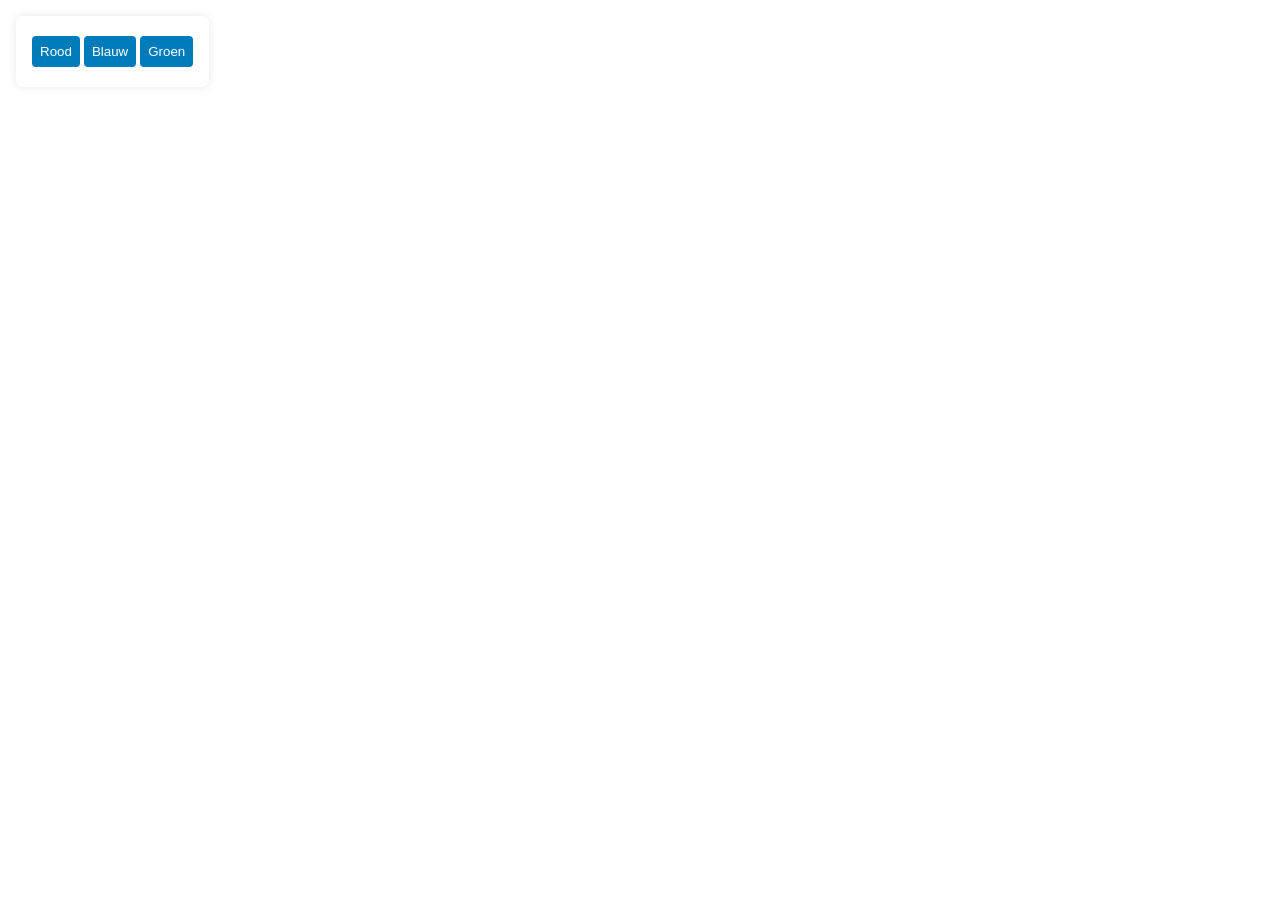
==== index.html @ 3fd27266 "Update index.html" ====
<!DOCTYPE html>
<html lang="en">
<head>
  <meta charset="UTF-8" />
  <meta name="viewport" content="width=device-width, initial-scale=1.0"/>
  <title>3D Configurator - Babylon.js</title>
  <style>
    html, body { margin: 0; padding: 0; height: 100%; background: white; }
    canvas { width: 100%; height: 100%; display: block; }
    #ui {
      position: absolute;
      top: 1rem;
      left: 1rem;
      background: rgba(255,255,255,0.95);
      padding: 1rem;
      border-radius: 8px;
      box-shadow: 0 0 10px rgba(0,0,0,0.1);
    }
    .button {
      margin: 0.25rem 0;
      padding: 0.5rem;
      cursor: pointer;
      background: #007cba;
      color: white;
      border: none;
      border-radius: 4px;
    }
  </style>
  <script src="https://cdn.babylonjs.com/babylon.js"></script>
  <script src="https://cdn.babylonjs.com/loaders/babylon.glTF2FileLoader.js"></script>
</head>
<body>
  <canvas id="renderCanvas"></canvas>
  <div id="ui">
    <button class="button" onclick="setColor('red')">Rood</button>
    <button class="button" onclick="setColor('blue')">Blauw</button>
    <button class="button" onclick="setColor('green')">Groen</button>
  </div>

  <script>
    const canvas = document.getElementById("renderCanvas");
    const engine = new BABYLON.Engine(canvas, true);
    engine.setHardwareScalingLevel(1 / window.devicePixelRatio);

    let targetMesh = null;

    const colorMap = {
      red: "#d7263d",
      blue: "#1e56a0",
      green: "#3ebd93"
    };

    const createScene = async () => {
      const scene = new BABYLON.Scene(engine);
      scene.clearColor = new BABYLON.Color4(1, 1, 1, 1); // witte achtergrond
      scene.environmentTexture = null;

      const target = new BABYLON.Vector3(0, 0.5, 0); // model lager in beeld

      const camera = new BABYLON.ArcRotateCamera(
        "camera",
        Math.PI / 2,
        Math.PI / 2.5,
        7, // zoomniveau
        target,
        scene
      );
      camera.attachControl(canvas, true);
      camera.lowerRadiusLimit = camera.upperRadiusLimit = camera.radius;

      const light = new BABYLON.HemisphericLight("light", new BABYLON.Vector3(1, 1, 0), scene);
      light.intensity = 1.2;

      await BABYLON.SceneLoader.ImportMeshAsync(
        "", 
        "", 
        "https://raw.githubusercontent.com/shadow17121/DD/main/1Untitled.glb", 
        scene
      ).then((result) => {
        targetMesh = result.meshes[0];

        targetMesh.getChildMeshes().forEach(mesh => {
          if (mesh.material && mesh.material.albedoTexture) {
            mesh.material.albedoTexture.level = 2.0;
            mesh.material.albedoTexture.updateSamplingMode(BABYLON.Texture.TRILINEAR_SAMPLINGMODE);
          }
        });
      });

      const fxaa = new BABYLON.DefaultRenderingPipeline("defaultPipeline", true, scene, [camera]);
      fxaa.fxaaEnabled = true;

      return scene;
    };

    window.setColor = (color) => {
      if (targetMesh && targetMesh.material) {
        targetMesh.material.diffuseColor = BABYLON.Color3.FromHexString(colorMap[color]);
      }
    };

    createScene().then((scene) => {
      engine.runRenderLoop(() => scene.render());
    });

    window.addEventListener("resize", () => engine.resize());
  </script>
</body>
</html>
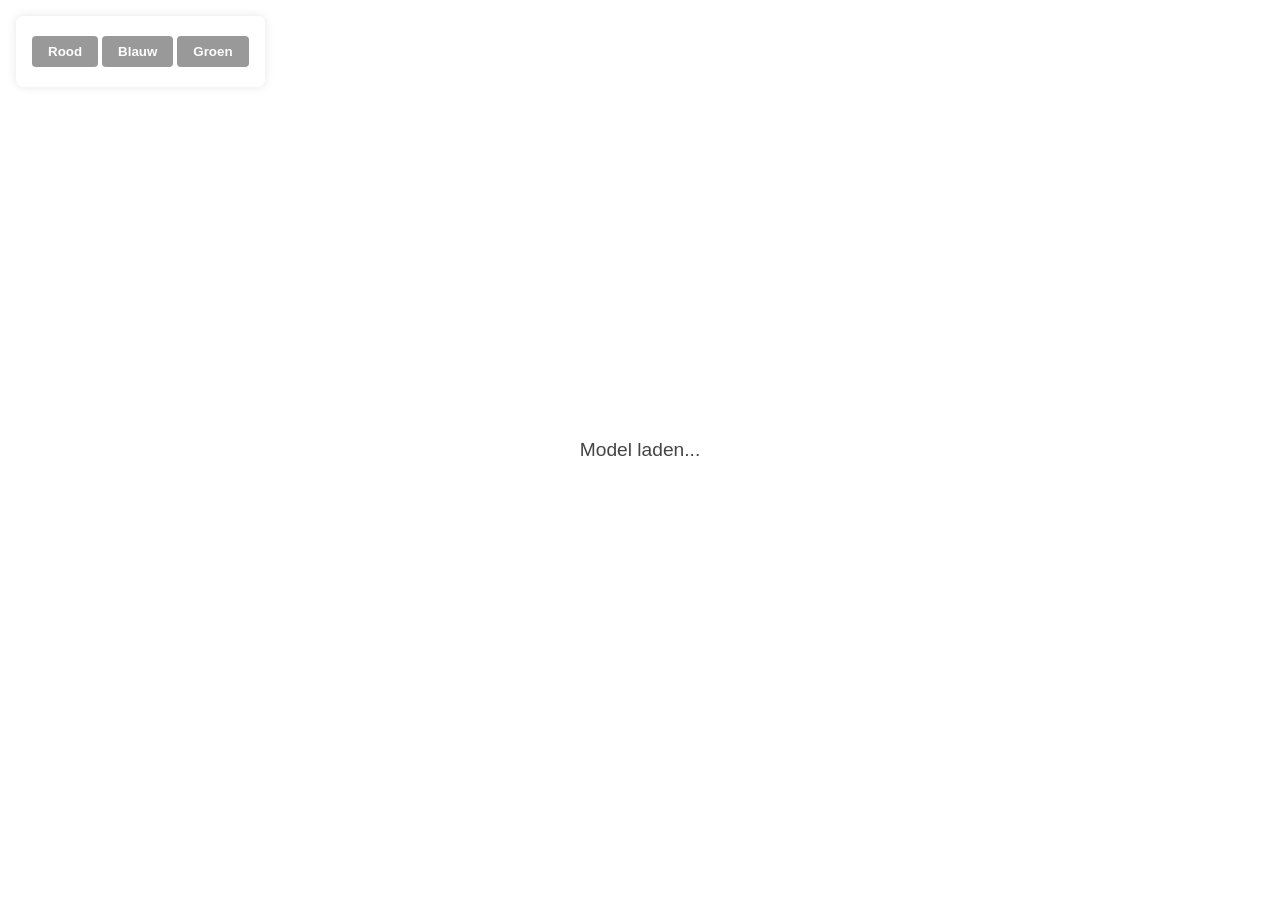
==== commit 90071888: "Update index.html" ====
--- a/index.html
+++ b/index.html
@@ -2,11 +2,11 @@
 <html lang="en">
 <head>
   <meta charset="UTF-8" />
-  <meta name="viewport" content="width=device-width, initial-scale=1.0"/>
+  <meta name="viewport" content="width=device-width, initial-scale=1" />
   <title>3D Configurator - Babylon.js</title>
   <style>
-    html, body { margin: 0; padding: 0; height: 100%; background: white; }
-    canvas { width: 100%; height: 100%; display: block; }
+    html, body { margin: 0; padding: 0; height: 100%; background: white; overflow: hidden; }
+    canvas { width: 100vw; height: 100vh; display: block; }
     #ui {
       position: absolute;
       top: 1rem;
@@ -15,15 +15,34 @@
       padding: 1rem;
       border-radius: 8px;
       box-shadow: 0 0 10px rgba(0,0,0,0.1);
+      user-select: none;
     }
     .button {
       margin: 0.25rem 0;
-      padding: 0.5rem;
+      padding: 0.5rem 1rem;
       cursor: pointer;
       background: #007cba;
       color: white;
       border: none;
       border-radius: 4px;
+      font-weight: bold;
+      transition: background-color 0.3s;
+    }
+    .button:disabled {
+      background: #999;
+      cursor: not-allowed;
+    }
+    .button:not(:disabled):hover {
+      background: #005f8c;
+    }
+    #loading {
+      position: absolute;
+      top: 50%;
+      left: 50%;
+      transform: translate(-50%, -50%);
+      font-family: Arial, sans-serif;
+      font-size: 1.2rem;
+      color: #444;
     }
   </style>
   <script src="https://cdn.babylonjs.com/babylon.js"></script>
@@ -32,10 +51,11 @@
 <body>
   <canvas id="renderCanvas"></canvas>
   <div id="ui">
-    <button class="button" onclick="setColor('red')">Rood</button>
-    <button class="button" onclick="setColor('blue')">Blauw</button>
-    <button class="button" onclick="setColor('green')">Groen</button>
+    <button class="button" id="btnRed" disabled onclick="setColor('red')">Rood</button>
+    <button class="button" id="btnBlue" disabled onclick="setColor('blue')">Blauw</button>
+    <button class="button" id="btnGreen" disabled onclick="setColor('green')">Groen</button>
   </div>
+  <div id="loading">Model laden...</div>
 
   <script>
     const canvas = document.getElementById("renderCanvas");
@@ -50,42 +70,74 @@
       green: "#3ebd93"
     };
 
+    const enableColorButtons = (enabled) => {
+      ["btnRed","btnBlue","btnGreen"].forEach(id => {
+        document.getElementById(id).disabled = !enabled;
+      });
+    };
+
     const createScene = async () => {
       const scene = new BABYLON.Scene(engine);
-      scene.clearColor = new BABYLON.Color4(1, 1, 1, 1); // witte achtergrond
-      scene.environmentTexture = null;
+      scene.clearColor = new BABYLON.Color4(1, 1, 1, 1);
 
-      const target = new BABYLON.Vector3(0, 0.5, 0); // model lager in beeld
+      const target = new BABYLON.Vector3(0, 0.5, 0);
 
       const camera = new BABYLON.ArcRotateCamera(
         "camera",
         Math.PI / 2,
-        Math.PI / 2.5,
-        7, // zoomniveau
+        Math.PI / 3,
+        15,
         target,
         scene
       );
+
+      // Camera limieten met iets speelruimte
+      camera.lowerRadiusLimit = 12;
+      camera.upperRadiusLimit = 18;
+      camera.lowerBetaLimit = 0.3;   // voorkomt ondergrond kijken
+      camera.upperBetaLimit = Math.PI / 2.2;  // niet te hoog
+
       camera.attachControl(canvas, true);
-      camera.lowerRadiusLimit = camera.upperRadiusLimit = camera.radius;
 
       const light = new BABYLON.HemisphericLight("light", new BABYLON.Vector3(1, 1, 0), scene);
       light.intensity = 1.2;
 
-      await BABYLON.SceneLoader.ImportMeshAsync(
-        "", 
-        "", 
-        "https://raw.githubusercontent.com/shadow17121/DD/main/1Untitled.glb", 
-        scene
-      ).then((result) => {
-        targetMesh = result.meshes[0];
+      // Laden van GLB model
+      await BABYLON.SceneLoader.ImportMeshAsync("", "", "https://raw.githubusercontent.com/shadow17121/DD/main/1Untitled.glb", scene)
+        .then((result) => {
+          // Neem het root mesh als targetMesh
+          targetMesh = result.meshes[0];
 
-        targetMesh.getChildMeshes().forEach(mesh => {
-          if (mesh.material && mesh.material.albedoTexture) {
-            mesh.material.albedoTexture.level = 2.0;
-            mesh.material.albedoTexture.updateSamplingMode(BABYLON.Texture.TRILINEAR_SAMPLINGMODE);
-          }
+          // Model centreren op target (optioneel)
+          let boundingInfo = targetMesh.getHierarchyBoundingVectors(true);
+          let center = boundingInfo.min.add(boundingInfo.max).scale(0.5);
+          targetMesh.position.subtractInPlace(center.subtract(target));
+
+          // Model iets groter maken
+          targetMesh.scaling = new BABYLON.Vector3(2, 2, 2);
+
+          // Materialen updaten
+          targetMesh.getChildMeshes().forEach(mesh => {
+            if (mesh.material) {
+              // Forceer update diffuseColor als diffuseTexture niet aanwezig is
+              if (!mesh.material.albedoTexture) {
+                mesh.material.diffuseColor = new BABYLON.Color3(1, 1, 1);
+              } else {
+                mesh.material.albedoTexture.level = 2.0;
+                mesh.material.albedoTexture.updateSamplingMode(BABYLON.Texture.TRILINEAR_SAMPLINGMODE);
+              }
+              mesh.material.markDirty();
+            }
+          });
+
+          // Knoppen activeren
+          enableColorButtons(true);
+          document.getElementById("loading").style.display = "none";
+        })
+        .catch(err => {
+          console.error("Fout bij laden model:", err);
+          document.getElementById("loading").textContent = "Fout bij laden model!";
         });
-      });
 
       const fxaa = new BABYLON.DefaultRenderingPipeline("defaultPipeline", true, scene, [camera]);
       fxaa.fxaaEnabled = true;
@@ -94,9 +146,13 @@
     };
 
     window.setColor = (color) => {
-      if (targetMesh && targetMesh.material) {
-        targetMesh.material.diffuseColor = BABYLON.Color3.FromHexString(colorMap[color]);
-      }
+      if (!targetMesh) return;
+      targetMesh.getChildMeshes().forEach(mesh => {
+        if (mesh.material) {
+          mesh.material.diffuseColor = BABYLON.Color3.FromHexString(colorMap[color]);
+          mesh.material.markDirty();
+        }
+      });
     };
 
     createScene().then((scene) => {
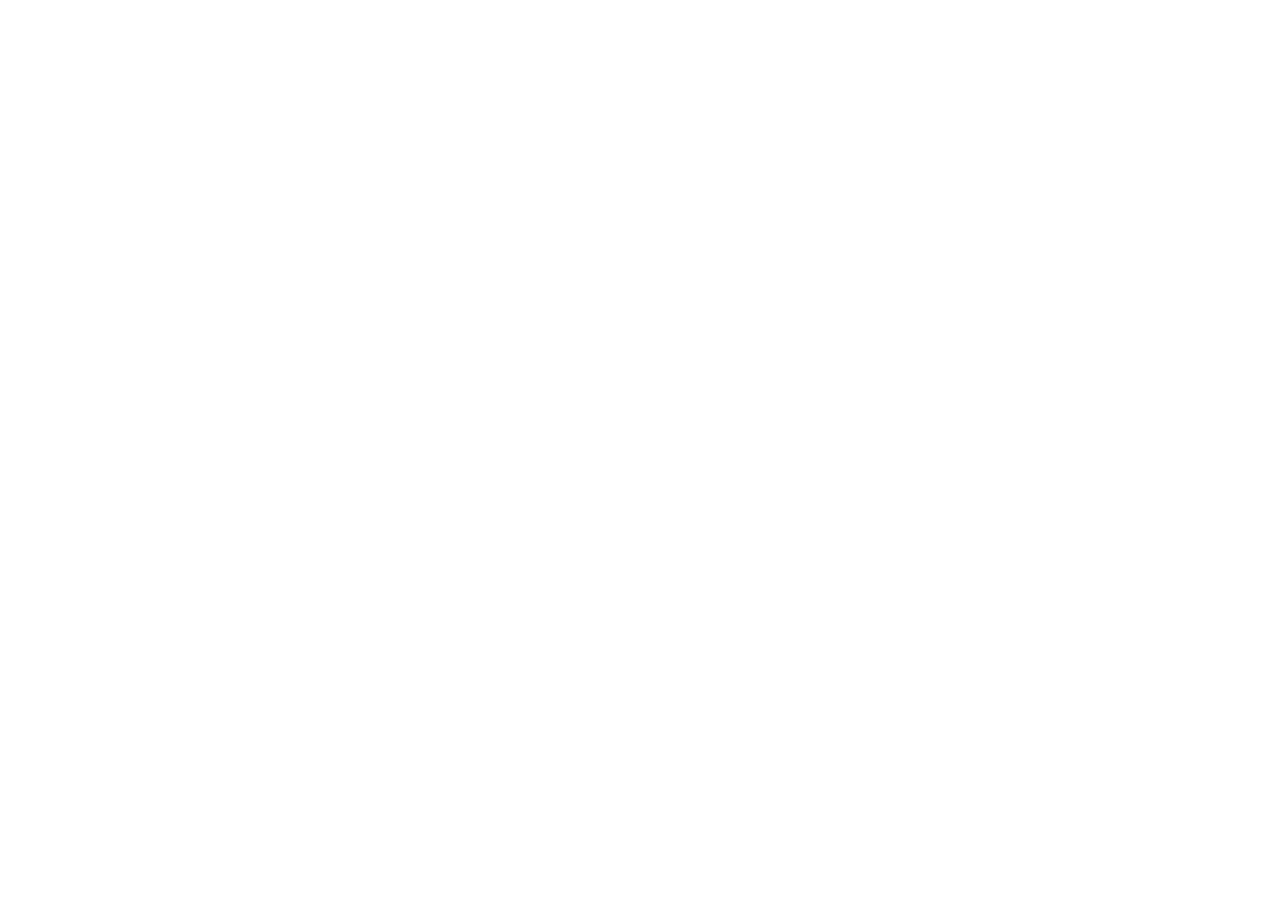
==== commit 2caa225b: "Update index.html" ====
--- a/index.html
+++ b/index.html
@@ -2,47 +2,20 @@
 <html lang="en">
 <head>
   <meta charset="UTF-8" />
-  <meta name="viewport" content="width=device-width, initial-scale=1" />
-  <title>3D Configurator - Babylon.js</title>
+  <meta name="viewport" content="width=device-width, initial-scale=1.0"/>
+  <title>3D Model Viewer</title>
   <style>
-    html, body { margin: 0; padding: 0; height: 100%; background: white; overflow: hidden; }
-    canvas { width: 100vw; height: 100vh; display: block; }
-    #ui {
-      position: absolute;
-      top: 1rem;
-      left: 1rem;
-      background: rgba(255,255,255,0.95);
-      padding: 1rem;
-      border-radius: 8px;
-      box-shadow: 0 0 10px rgba(0,0,0,0.1);
-      user-select: none;
+    html, body {
+      margin: 0;
+      padding: 0;
+      height: 100%;
+      overflow: hidden;
+      background: white;
     }
-    .button {
-      margin: 0.25rem 0;
-      padding: 0.5rem 1rem;
-      cursor: pointer;
-      background: #007cba;
-      color: white;
-      border: none;
-      border-radius: 4px;
-      font-weight: bold;
-      transition: background-color 0.3s;
-    }
-    .button:disabled {
-      background: #999;
-      cursor: not-allowed;
-    }
-    .button:not(:disabled):hover {
-      background: #005f8c;
-    }
-    #loading {
-      position: absolute;
-      top: 50%;
-      left: 50%;
-      transform: translate(-50%, -50%);
-      font-family: Arial, sans-serif;
-      font-size: 1.2rem;
-      color: #444;
+    canvas {
+      width: 100vw;
+      height: 100vh;
+      display: block;
     }
   </style>
   <script src="https://cdn.babylonjs.com/babylon.js"></script>
@@ -50,112 +23,45 @@
 </head>
 <body>
   <canvas id="renderCanvas"></canvas>
-  <div id="ui">
-    <button class="button" id="btnRed" disabled onclick="setColor('red')">Rood</button>
-    <button class="button" id="btnBlue" disabled onclick="setColor('blue')">Blauw</button>
-    <button class="button" id="btnGreen" disabled onclick="setColor('green')">Groen</button>
-  </div>
-  <div id="loading">Model laden...</div>
-
   <script>
     const canvas = document.getElementById("renderCanvas");
     const engine = new BABYLON.Engine(canvas, true);
-    engine.setHardwareScalingLevel(1 / window.devicePixelRatio);
-
     let targetMesh = null;
-
-    const colorMap = {
-      red: "#d7263d",
-      blue: "#1e56a0",
-      green: "#3ebd93"
-    };
-
-    const enableColorButtons = (enabled) => {
-      ["btnRed","btnBlue","btnGreen"].forEach(id => {
-        document.getElementById(id).disabled = !enabled;
-      });
-    };
 
     const createScene = async () => {
       const scene = new BABYLON.Scene(engine);
       scene.clearColor = new BABYLON.Color4(1, 1, 1, 1);
-
-      const target = new BABYLON.Vector3(0, 0.5, 0);
 
       const camera = new BABYLON.ArcRotateCamera(
         "camera",
         Math.PI / 2,
         Math.PI / 3,
         15,
-        target,
+        new BABYLON.Vector3(0, 0.5, 0),
         scene
       );
-
-      // Camera limieten met iets speelruimte
-      camera.lowerRadiusLimit = 12;
-      camera.upperRadiusLimit = 18;
-      camera.lowerBetaLimit = 0.3;   // voorkomt ondergrond kijken
-      camera.upperBetaLimit = Math.PI / 2.2;  // niet te hoog
-
       camera.attachControl(canvas, true);
 
-      const light = new BABYLON.HemisphericLight("light", new BABYLON.Vector3(1, 1, 0), scene);
+      const light = new BABYLON.HemisphericLight(
+        "light",
+        new BABYLON.Vector3(1, 1, 0),
+        scene
+      );
       light.intensity = 1.2;
 
-      // Laden van GLB model
-      await BABYLON.SceneLoader.ImportMeshAsync("", "", "https://raw.githubusercontent.com/shadow17121/DD/main/1Untitled.glb", scene)
-        .then((result) => {
-          // Neem het root mesh als targetMesh
-          targetMesh = result.meshes[0];
-
-          // Model centreren op target (optioneel)
-          let boundingInfo = targetMesh.getHierarchyBoundingVectors(true);
-          let center = boundingInfo.min.add(boundingInfo.max).scale(0.5);
-          targetMesh.position.subtractInPlace(center.subtract(target));
-
-          // Model iets groter maken
-          targetMesh.scaling = new BABYLON.Vector3(2, 2, 2);
-
-          // Materialen updaten
-          targetMesh.getChildMeshes().forEach(mesh => {
-            if (mesh.material) {
-              // Forceer update diffuseColor als diffuseTexture niet aanwezig is
-              if (!mesh.material.albedoTexture) {
-                mesh.material.diffuseColor = new BABYLON.Color3(1, 1, 1);
-              } else {
-                mesh.material.albedoTexture.level = 2.0;
-                mesh.material.albedoTexture.updateSamplingMode(BABYLON.Texture.TRILINEAR_SAMPLINGMODE);
-              }
-              mesh.material.markDirty();
-            }
-          });
-
-          // Knoppen activeren
-          enableColorButtons(true);
-          document.getElementById("loading").style.display = "none";
-        })
-        .catch(err => {
-          console.error("Fout bij laden model:", err);
-          document.getElementById("loading").textContent = "Fout bij laden model!";
-        });
-
-      const fxaa = new BABYLON.DefaultRenderingPipeline("defaultPipeline", true, scene, [camera]);
-      fxaa.fxaaEnabled = true;
+      const result = await BABYLON.SceneLoader.ImportMeshAsync(
+        "",
+        "",
+        "https://raw.githubusercontent.com/shadow17121/DD/main/1Untitled.glb",
+        scene
+      );
+      targetMesh = result.meshes[0];
+      targetMesh.scaling = new BABYLON.Vector3(2, 2, 2); // model groter maken
 
       return scene;
     };
 
-    window.setColor = (color) => {
-      if (!targetMesh) return;
-      targetMesh.getChildMeshes().forEach(mesh => {
-        if (mesh.material) {
-          mesh.material.diffuseColor = BABYLON.Color3.FromHexString(colorMap[color]);
-          mesh.material.markDirty();
-        }
-      });
-    };
-
-    createScene().then((scene) => {
+    createScene().then(scene => {
       engine.runRenderLoop(() => scene.render());
     });
 
